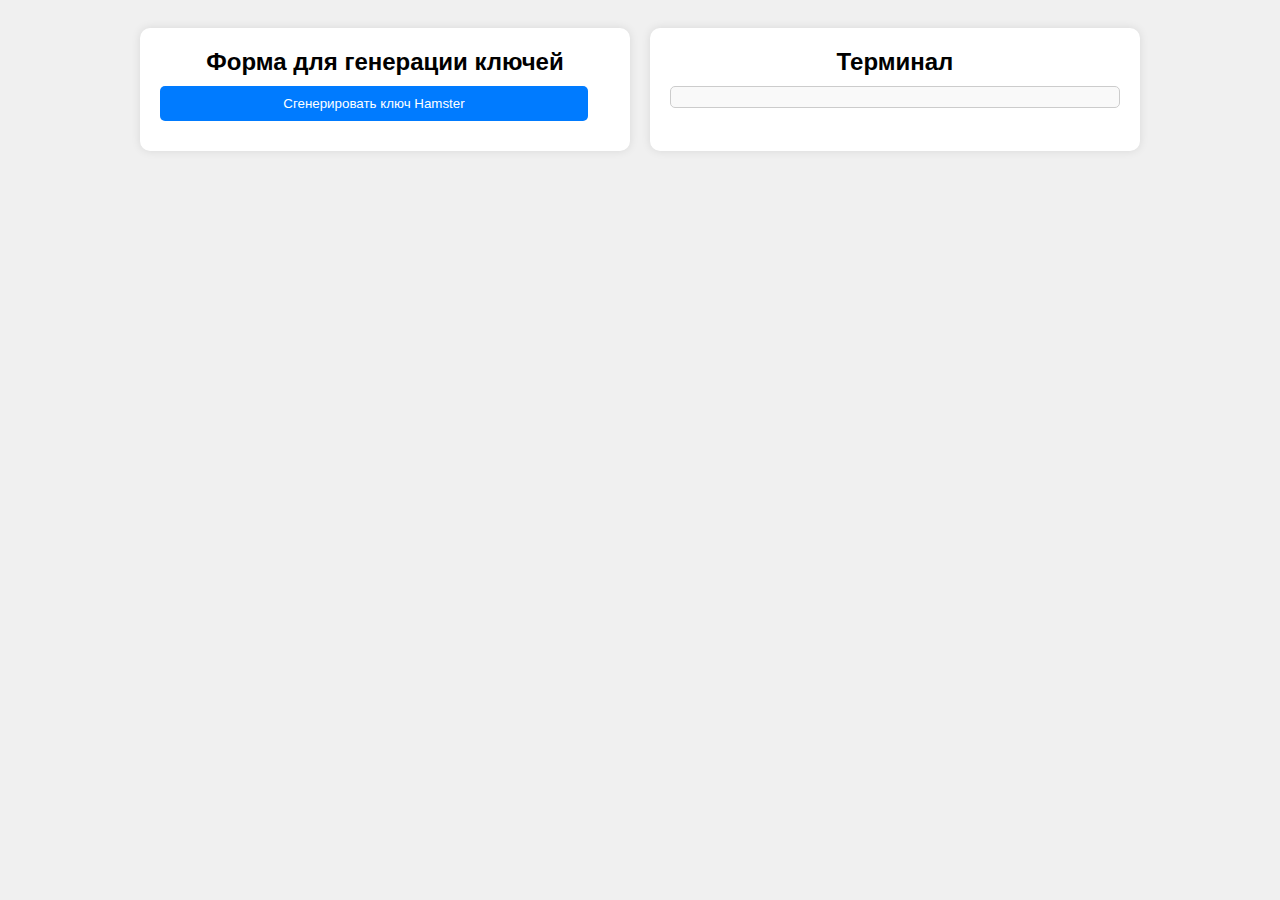
==== Pages/KeyGen.html @ a4ee03d0 "Update KeyGen.html" ====
<!DOCTYPE html>
<html lang="en">
<head>
    <meta charset="UTF-8">
    <meta name="viewport" content="width=device-width, initial-scale=1.0">
    <title>KeyGen Hamster</title>
    <style>
        body {
            font-family: Arial, sans-serif;
            background-color: #f0f0f0;
            padding: 20px;
        }

        .container {
            display: flex;
            justify-content: space-between;
            max-width: 1000px;
            margin: 0 auto;
        }

        .form-container {
            width: 48%;
            background-color: #fff;
            padding: 20px;
            border-radius: 10px;
            box-shadow: 0 0 10px rgba(0, 0, 0, 0.1);
            margin-bottom: 20px;
            overflow: auto;
        }

        .form-container h2 {
            margin-top: 0;
            margin-bottom: 10px;
            text-align: center;
        }

        .form-container > * {
            margin-bottom: 10px;
        } 

        input[type="file"],
        input[type="text"],
        textarea,

        select {
            width: calc(100% - 22px);
            padding: 10px;
            margin-bottom: 10px;
            border: 1px solid #ccc;
            border-radius: 5px;
            box-sizing: border-box;
        }  

        select {
            appearance: none;
            -webkit-appearance: none;
            -moz-appearance: none;
            background-image: url('data:image/svg+xml;utf8,<svg fill="currentColor" xmlns="http://www.w3.org/2000/svg" viewBox="0 0 8 4"><path d="M4 4L0 0h8z"/></svg>');
            background-repeat: no-repeat;
            background-position: right 8px center;
            background-size: 8px;
        }

        button {
            width: calc(100% - 22px);
            padding: 10px;
            background-color: #007bff;
            color: #fff;
            border: none;
            border-radius: 5px;
            cursor: pointer;
            margin-top: 10px;
            display: block;
        }

        button:hover {
            background-color: #0056b3;
        }

        .custom-file-upload {
            display: inline-block;
            position: relative;
            overflow: hidden;
            margin-top: 10px;
        }

        .custom-file-upload input[type="file"] {
            position: absolute;
            top: 0;
            right: 0;
            width: 100%;
            height: 100%;
            font-size: 100px;
            cursor: pointer;
            opacity: 0;
        }

        label {
            display: block;
        }

        #jsonDataDisplay {
            white-space: pre;
            background-color: #f9f9f9;
            padding: 10px;
            border: 1px solid #ccc;
            border-radius: 5px;
            margin-top: 10px;
            font-family: monospace;
            overflow-x: auto;
            max-height: 100px;
        }

        .json-key {
            color: red;
        }
    
        .json-string {
            color: green;
        }

        .json-boolean {
            color: goldenrod;
        }

        @media screen and (min-width: 801px) {
            .container {
                gap: 20px;
            }
        }
        
        @media screen and (max-width: 800px) {
            .container {
                flex-direction: column;
                align-items: center;
            }
            .form-container {
                width: 95%;
                margin-bottom: 20px;
            }
            #jsonDataDisplay {
                width: 95%;
                margin: 0 auto;
            }
        }
    </style>
</head>
<body>
    <div class="container">
        <div class="form-container">
            <h2>Форма для генерации ключей</h2>
            <button onclick="generateKeys()">Сгенерировать ключ Hamster</button>
        </div>

        <div class="form-container">
            <h2>Терминал</h2>
            <pre id="jsonDataDisplay" class="key-display"></pre>
        </div>
    </div>

    <script>
        const APP_TOKEN = 'd28721be-fd2d-4b45-869e-9f253b554e50';
        const PROMO_ID = '43e35910-c168-4634-ad4f-52fd764a843f';
        const DEBUG_MODE = false;
        const EVENTS_DELAY = DEBUG_MODE ? 350 : 20000;
        const NUM_KEYS_TO_GENERATE = 10;
        let USER_ID = 'test_id';
        let USER = 'test_user';
        let HASH = 'test_hash';
        
        function generateClientId() {
            const timestamp = Date.now();
            const randomNumbers = Array.from({ length: 19 }, () => Math.floor(Math.random() * 10)).join('');
            return `${timestamp}-${randomNumbers}`;
        }

        function generateDeviceId() {
            const baseDeviceId = '00000000000-0000000000000000000';
            const randomDigits = Array.from({ length: 5 }, () => Math.floor(Math.random() * 10)).join('');
            let deviceIdArray = baseDeviceId.split('');
            for (let i = 0; i < randomDigits.length; i++) {
                const randomIndex = Math.floor(Math.random() * deviceIdArray.length);
                deviceIdArray[randomIndex] = randomDigits[i];
            }
            return deviceIdArray.join('');
        }

        function sleep(ms) {
            return new Promise(resolve => setTimeout(resolve, ms));
        }

        async function commitKey(key) {
            const keyData = {
                id: USER_ID,
                user: USER,
                hash: HASH,
                key: key
            };
            const keyDataEncoded = btoa(JSON.stringify(keyData));
            const url = DEBUG_MODE ?
                `http://localhost:7000/key?v=${keyDataEncoded}` :
                `http://176.119.159.166:7000/key?v=${keyDataEncoded}`;
        
            try {
                const response = await fetch(url, { method: 'POST' });
                return await response.json();
            } catch (error) {
                console.error('Error committing key:', error);
                return { status: 'error' };
            }
        }

        async function login(clientId) {
            if (DEBUG_MODE) {
                return `d28721be-fd2d-4b45-869e-9f253b554e50:deviceid:${deviceId}:${Date.now()}`;
            }
        
            try {
                const response = await fetch('https://api.gamepromo.io/promo/login-client', {
                    method: 'POST',
                    headers: { 'Content-Type': 'application/json' },
                    body: JSON.stringify({
                        appToken: APP_TOKEN,
                        clientId: clientId,
                        clientOrigin: 'deviceid'
                    })
                });
                const data = await response.json();
                return data.clientToken;
            } catch (error) {
                console.error('Error logging in:', error);
                return null;
            }
        }

        async function emulateProgress(clientToken) {
            if (DEBUG_MODE) {
                return Math.random() < 0.5;
            }
        
            try {
                const response = await fetch('https://api.gamepromo.io/promo/register-event', {
                    method: 'POST',
                    headers: {
                        'Authorization': `Bearer ${clientToken}`,
                        'Content-Type': 'application/json'
                    },
                    body: JSON.stringify({
                        promoId: PROMO_ID,
                        eventId: generateClientId(),
                        eventOrigin: 'undefined'
                    })
                });
                const data = await response.json();
                return data.hasCode;
            } catch (error) {
                console.error('Error emulating progress:', error);
                return false;
            }
        }

        async function generateKey(clientToken) {
            if (DEBUG_MODE) {
                return Math.random() < 0.5 ? 'BIKE-3YD-5ZA6-3VJA-Y77' : '';
            }
            try {
                const response = await fetch('https://api.gamepromo.io/promo/create-code', {
                    method: 'POST',
                    headers: {
                        'Authorization': `Bearer ${clientToken}`,
                        'Content-Type': 'application/json'
                    },
                    body: JSON.stringify({ promoId: PROMO_ID })
                });
                const data = await response.json();
                return data.promoCode;
            } catch (error) {
                console.error('Error generating key:', error);
                return null;
            }
        }
        
        async function generateSingleKey() {
            const clientId = generateClientId();
            const clientToken = await login(clientId);
        
            if (!clientToken) {
                appendToDisplay('Login failed. Skipping key generation.');
                return null;
            }
        
            appendToDisplay('Login successful, wait while the keys are generated...');
        
            for (let j = 0; j < 7; j++) {
                if (await emulateProgress(clientToken)) {
                    break;
                }
                await sleep(EVENTS_DELAY);
            }
        
            const key = await generateKey(clientToken);
            if (key) {
                appendToDisplay(`Generated key: ${key}`);
        
                if (USER_ID) {
                    const result = await commitKey(key);
                    if (result.status === 'ok') {
                        appendToDisplay(`Points: ${result.points}`);
                        return key;
                    } else {
                        appendToDisplay('Generating next key...');
                        return null;
                    }
                } else {
                    return key;
                }
            } else {
                appendToDisplay('Generating next key...');
                return null;
            }
        }

        async function findValidKeys(numKeys) {
            const keyDisplay = document.getElementById('jsonDataDisplay');
            keyDisplay.style.display = "block";
            keyDisplay.textContent = ''; // Clear previous content
        
            const keyPromises = Array.from({ length: numKeys }, () => generateSingleKey());
            const keys = await Promise.all(keyPromises);
        
            const validKeys = keys.filter(key => key !== null);
            if (validKeys.length > 0) {
                appendToDisplay(`Valid keys found: ${validKeys.join(', ')}`);
            } else {
                appendToDisplay('No valid keys found.');
            }
        }

        function appendToDisplay(text) {
            const keyDisplay = document.getElementById('jsonDataDisplay');
            keyDisplay.textContent += text + '\n';
            keyDisplay.scrollTop = keyDisplay.scrollHeight; // Auto-scroll to bottom
        }
        
        function generateKeys() {
            findValidKeys(NUM_KEYS_TO_GENERATE);
        }
    </script>
</body>
</html>
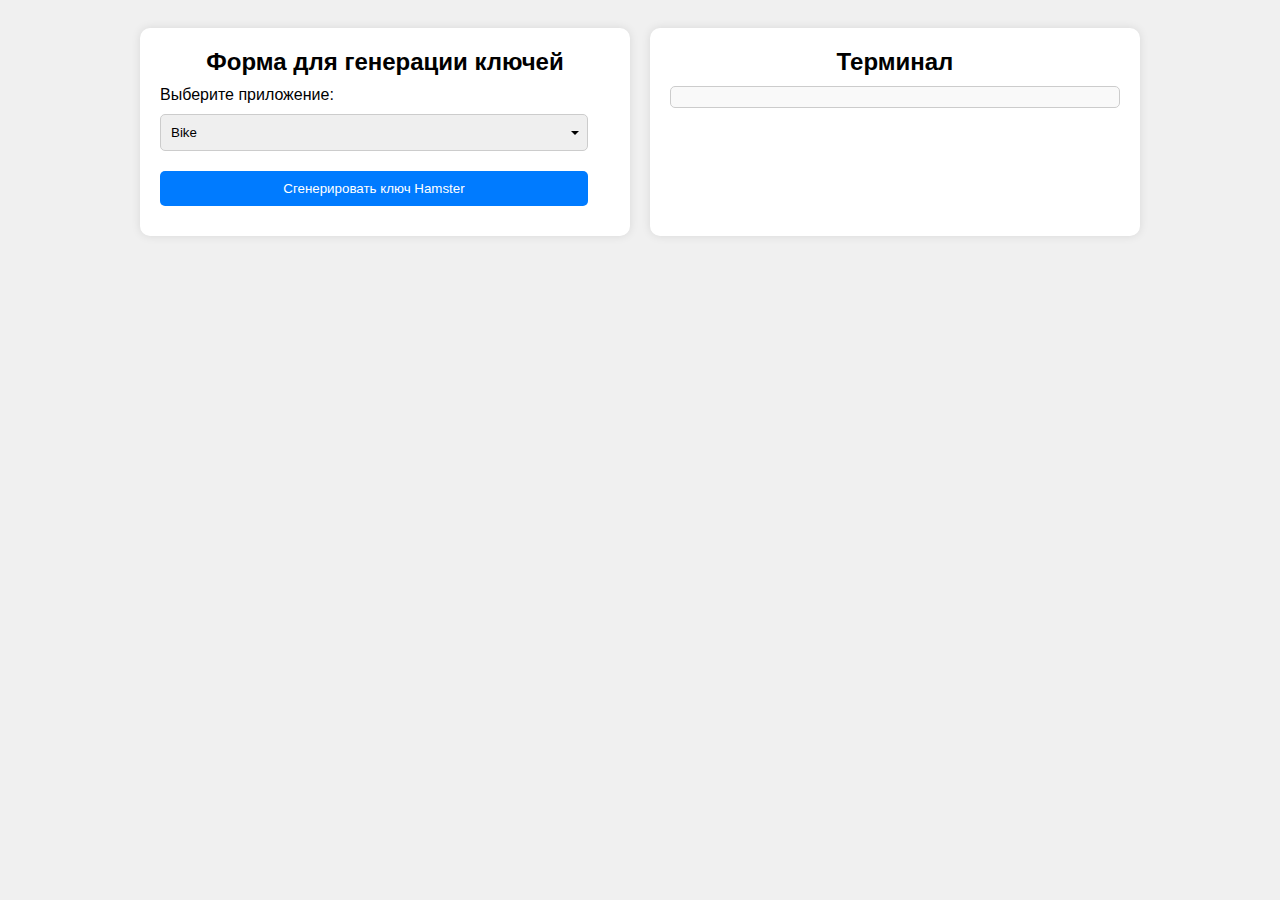
==== commit 2d0eefea: "Update KeyGen.html" ====
--- a/Pages/KeyGen.html
+++ b/Pages/KeyGen.html
@@ -10,14 +10,12 @@
             background-color: #f0f0f0;
             padding: 20px;
         }
-
         .container {
             display: flex;
             justify-content: space-between;
             max-width: 1000px;
             margin: 0 auto;
         }
-
         .form-container {
             width: 48%;
             background-color: #fff;
@@ -27,21 +25,17 @@
             margin-bottom: 20px;
             overflow: auto;
         }
-
         .form-container h2 {
             margin-top: 0;
             margin-bottom: 10px;
             text-align: center;
         }
-
         .form-container > * {
             margin-bottom: 10px;
-        } 
-
+        }
         input[type="file"],
         input[type="text"],
         textarea,
-
         select {
             width: calc(100% - 22px);
             padding: 10px;
@@ -49,8 +43,7 @@
             border: 1px solid #ccc;
             border-radius: 5px;
             box-sizing: border-box;
-        }  
-
+        }
         select {
             appearance: none;
             -webkit-appearance: none;
@@ -60,7 +53,6 @@
             background-position: right 8px center;
             background-size: 8px;
         }
-
         button {
             width: calc(100% - 22px);
             padding: 10px;
@@ -72,18 +64,15 @@
             margin-top: 10px;
             display: block;
         }
-
         button:hover {
             background-color: #0056b3;
         }
-
         .custom-file-upload {
             display: inline-block;
             position: relative;
             overflow: hidden;
             margin-top: 10px;
         }
-
         .custom-file-upload input[type="file"] {
             position: absolute;
             top: 0;
@@ -94,11 +83,9 @@
             cursor: pointer;
             opacity: 0;
         }
-
         label {
             display: block;
         }
-
         #jsonDataDisplay {
             white-space: pre;
             background-color: #f9f9f9;
@@ -110,25 +97,20 @@
             overflow-x: auto;
             max-height: 100px;
         }
-
         .json-key {
             color: red;
         }
-    
         .json-string {
             color: green;
         }
-
         .json-boolean {
             color: goldenrod;
         }
-
         @media screen and (min-width: 801px) {
             .container {
                 gap: 20px;
             }
         }
-        
         @media screen and (max-width: 800px) {
             .container {
                 flex-direction: column;
@@ -149,6 +131,11 @@
     <div class="container">
         <div class="form-container">
             <h2>Форма для генерации ключей</h2>
+            <label for="appSelect">Выберите приложение:</label>
+            <select id="appSelect" onchange="updateConstants()">
+                <option value="Bike">Bike</option>
+                <option value="Clone">Clone</option>
+            </select>
             <button onclick="generateKeys()">Сгенерировать ключ Hamster</button>
         </div>
 
@@ -159,15 +146,32 @@
     </div>
 
     <script>
-        const APP_TOKEN = 'd28721be-fd2d-4b45-869e-9f253b554e50';
-        const PROMO_ID = '43e35910-c168-4634-ad4f-52fd764a843f';
+        const appConfigs = {
+            Bike: {
+                appToken: 'd28721be-fd2d-4b45-869e-9f253b554e50',
+                promoId: '43e35910-c168-4634-ad4f-52fd764a843f'
+            },
+            Clone: {
+                appToken: '74ee0b5b-775e-4bee-974f-63e7f4d5bacb',
+                promoId: 'fe693b26-b342-4159-8808-15e3ff7f8767'
+            }
+        };
+
+        let APP_TOKEN = appConfigs.Bike.appToken;
+        let PROMO_ID = appConfigs.Bike.promoId;
         const DEBUG_MODE = false;
         const EVENTS_DELAY = DEBUG_MODE ? 350 : 20000;
-        const NUM_KEYS_TO_GENERATE = 10;
+        const NUM_KEYS_TO_GENERATE = 4;
         let USER_ID = 'test_id';
         let USER = 'test_user';
         let HASH = 'test_hash';
         
+        function updateConstants() {
+            const selectedApp = document.getElementById('appSelect').value;
+            APP_TOKEN = appConfigs[selectedApp].appToken;
+            PROMO_ID = appConfigs[selectedApp].promoId;
+        }
+
         function generateClientId() {
             const timestamp = Date.now();
             const randomNumbers = Array.from({ length: 19 }, () => Math.floor(Math.random() * 10)).join('');
@@ -212,7 +216,7 @@
 
         async function login(clientId) {
             if (DEBUG_MODE) {
-                return `d28721be-fd2d-4b45-869e-9f253b554e50:deviceid:${deviceId}:${Date.now()}`;
+                return `${APP_TOKEN}:deviceid:${deviceId}:${Date.now()}`;
             }
         
             try {
@@ -261,7 +265,7 @@
 
         async function generateKey(clientToken) {
             if (DEBUG_MODE) {
-                return Math.random() < 0.5 ? 'BIKE-3YD-5ZA6-3VJA-Y77' : '';
+                return Math.random() < 0.5 ? 'PROMO-3YD-5ZA6-3VJA-Y77' : '';
             }
             try {
                 const response = await fetch('https://api.gamepromo.io/promo/create-code', {
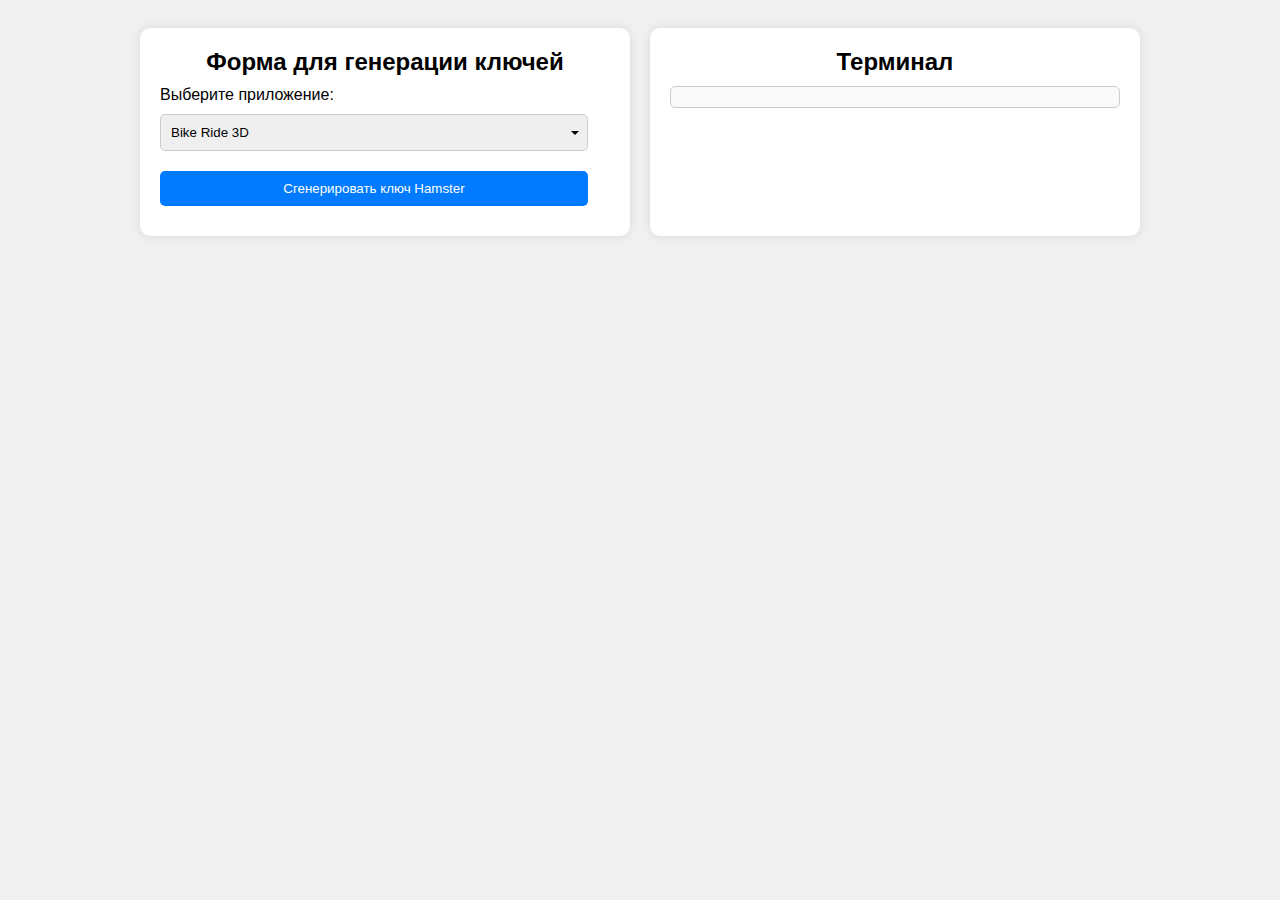
==== commit 304324f4: "Update KeyGen.html" ====
--- a/Pages/KeyGen.html
+++ b/Pages/KeyGen.html
@@ -133,8 +133,10 @@
             <h2>Форма для генерации ключей</h2>
             <label for="appSelect">Выберите приложение:</label>
             <select id="appSelect" onchange="updateConstants()">
-                <option value="Bike">Bike</option>
-                <option value="Clone">Clone</option>
+                <option value="Bike">Bike Ride 3D</option>
+                <option value="Clone">My Clone Army</option>
+                <option value="Chain">Chain Cube 2048</option>
+                <option value="Train">Train Miner</option>
             </select>
             <button onclick="generateKeys()">Сгенерировать ключ Hamster</button>
         </div>
@@ -154,6 +156,14 @@
             Clone: {
                 appToken: '74ee0b5b-775e-4bee-974f-63e7f4d5bacb',
                 promoId: 'fe693b26-b342-4159-8808-15e3ff7f8767'
+            },
+            Chain: {
+                appToken: 'd1690a07-3780-4068-810f-9b5bbf2931b2',
+                promoId: 'b4170868-cef0-424f-8eb9-be0622e8e8e3'
+            },
+            Train: {
+                appToken: '82647f43-3f87-402d-88dd-09a90025313f',
+                promoId: 'c4480ac7-e178-4973-8061-9ed5b2e17954'
             }
         };
 
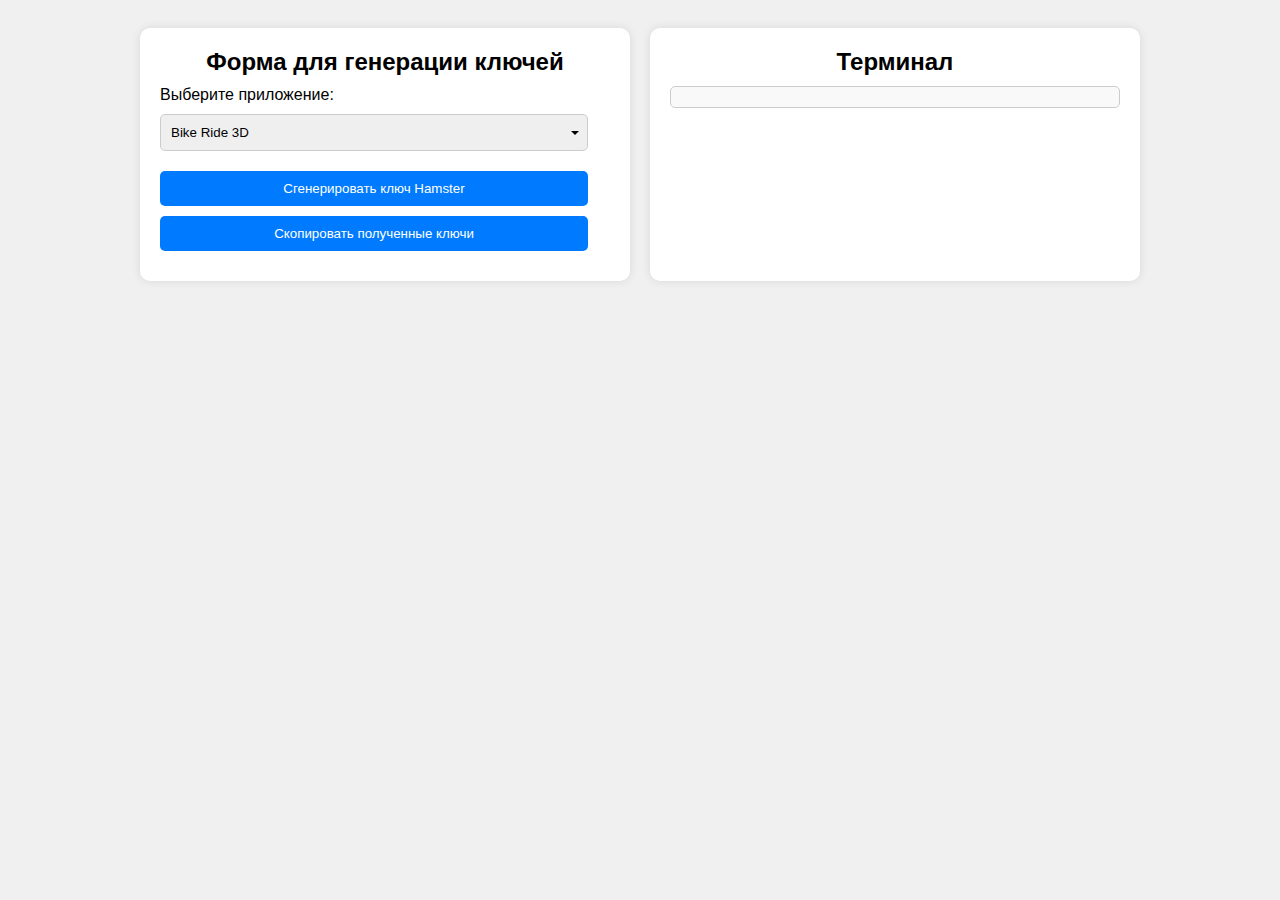
==== commit 1e5f56d7: "Update KeyGen.html" ====
--- a/Pages/KeyGen.html
+++ b/Pages/KeyGen.html
@@ -139,6 +139,7 @@
                 <option value="Train">Train Miner</option>
             </select>
             <button onclick="generateKeys()">Сгенерировать ключ Hamster</button>
+            <button onclick="copyKeys()">Скопировать полученные ключи</button>
         </div>
 
         <div class="form-container">
@@ -175,6 +176,7 @@
         let USER_ID = 'test_id';
         let USER = 'test_user';
         let HASH = 'test_hash';
+        let generatedKeys = [];
         
         function updateConstants() {
             const selectedApp = document.getElementById('appSelect').value;
@@ -343,6 +345,8 @@
             const keys = await Promise.all(keyPromises);
         
             const validKeys = keys.filter(key => key !== null);
+            generatedKeys = validKeys.slice(-4); // Keep the last 4 valid keys
+            
             if (validKeys.length > 0) {
                 appendToDisplay(`Valid keys found: ${validKeys.join(', ')}`);
             } else {
@@ -359,6 +363,19 @@
         function generateKeys() {
             findValidKeys(NUM_KEYS_TO_GENERATE);
         }
+        
+        function copyKeys() {
+            if (generatedKeys.length > 0) {
+                const keysText = generatedKeys.join('\n');
+                navigator.clipboard.writeText(keysText).then(() => {
+                    alert('Keys copied to clipboard:\n' + keysText);
+                }).catch(err => {
+                    console.error('Error copying keys:', err);
+                });
+            } else {
+                alert('No keys to copy');
+            }
+        }
     </script>
 </body>
 </html>
